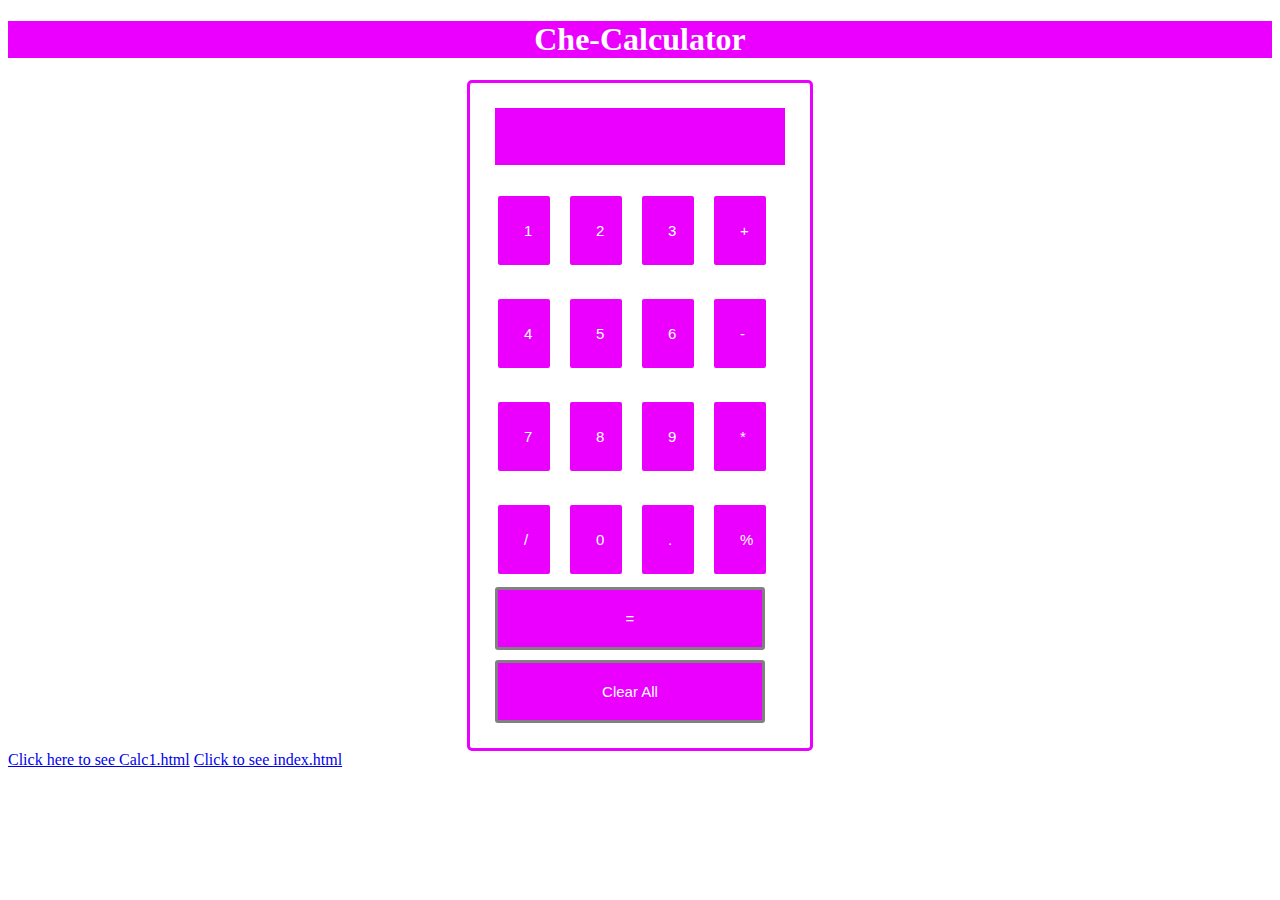
==== calc2.html @ eb1a921b "changed some styling in the css" ====
<!DOCTYPE html>
<html lang="en">
<head>
    <meta charset="UTF-8">
    <meta name="viewport" content="width=device-width, initial-scale=1.0">
    <title>Calc2</title>
    <link rel="stylesheet" href="calc2.css">
</head>
<body>  
    <h1>Che-Calculator</h1>  
    <div class= "formstyle">  
        <form name = "form1">  
              
            <!-- This input box shows the button pressed by the user in calculator. -->  
            <input class="inputs" id = "calc" type ="text" name = "answer"> <br> <br>  
            <!-- Display the calculator button on the screen. -->  
            <!-- onclick() function displays the number pressed by the user. -->  
            <input class="inputs b1" type = "button" value = "1" onclick = "form1.answer.value += '1' ">              
            <input class="inputs b2" type = "button" value = "2" onclick = "form1.answer.value += '2' ">       
            <input class="inputs b3" type = "button" value = "3" onclick = "form1.answer.value += '3' ">  
            <input class="inputs" id="b+" type = "button" value = "+" onclick = "form1.answer.value += '+' ">  
            <br> <br>  

            <input class="inputs b4" type = "button" value = "4" onclick = "form1.answer.value += '4' ">  
            <input class="inputs b5" type = "button" value = "5" onclick = "form1.answer.value += '5' ">  
            <input class="inputs b6" type = "button" value = "6" onclick = "form1.answer.value += '6' ">  
            <input class="inputs b-" type = "button" value = "-" onclick = "form1.answer.value += '-' ">  
            <br> <br>  

            <input class="inputs b7" type = "button" value = "7" onclick = "form1.answer.value += '7' ">  
            <input class="inputs b8" type = "button" value = "8" onclick = "form1.answer.value += '8' ">  
            <input class="inputs b9" type = "button" value = "9" onclick = "form1.answer.value += '9' ">  
            <input class="inputs b*" type = "button" value = "*" onclick = "form1.answer.value += '*' ">  
            <br> <br>  


            <input class="inputs" id="b/" type = "button" value = "/" onclick = "form1.answer.value += '/' ">  
            <input class="inputs b0" type = "button" value = "0" onclick = "form1.answer.value += '0' ">  
            <input class="inputs" id="b." type = "button" value = "." onclick = "form1.answer.value += '.' "> 
            <input class="inputs" id="b%" type = "button" value = "%" onclick = "form1.answer.value += '%' ">  
            <!-- When we click on the '=' button, the onclick() shows the sum results on the calculator screen. -->  
            <input class="inputs submit" type = "button" value = "=" onclick = "form1.answer.value = eval(form1.answer.value) ">           
            <br>   
            <!-- Display the Cancel button and erase all data entered by the user. -->  
            <input class="inputs bClear" type = "button" value = "Clear All" onclick = "form1.answer.value = ' ' " id= "clear" >  
            <br>   
            
        </form>  
    </div>  
  
    <a href="calc1.html">Click here to see Calc1.html</a>
    <a href="index.html">Click to see index.html</a>
    <script src="calc2.js"></script>
</body>
</html>
---- calc2.css ----
h1 {  
    text-align: center;  
    padding: 23px, 23px;  
    background-color: #EB00FF; 
    color: white;  
}  
  
#clear{  
    width: 270px;  
    border: 3px solid gray;  
    border-radius: 3px;  
    padding: 20px 20px;  
    background-color: #EB00FF;  
}  
  
.formstyle{  
    width: 300px;
    margin: auto;  
    border: 3px solid #EB00FF;  
    border-radius: 5px;  
    padding: 20px;  
}  
  
  
  
input{  
    width: 20px;  
    background-color: #EB00FF;  
    color: white;  
    border: 3px solid white;  
    border-radius: 5px;  
    padding: 26px;  
    margin: 5px 5px;  
    font-size: 15px;  
}


.submit{
    width: 270px;  
    border: 3px solid gray;  
    border-radius: 3px;  
    padding: 20px 20px;  
    background-color: #EB00FF;
}
  
  
#calc{  
    width: 250px;  
    border: 5px solid white;  
    border-radius: 3px;  
    padding: 20px;  
    margin: auto;  
}
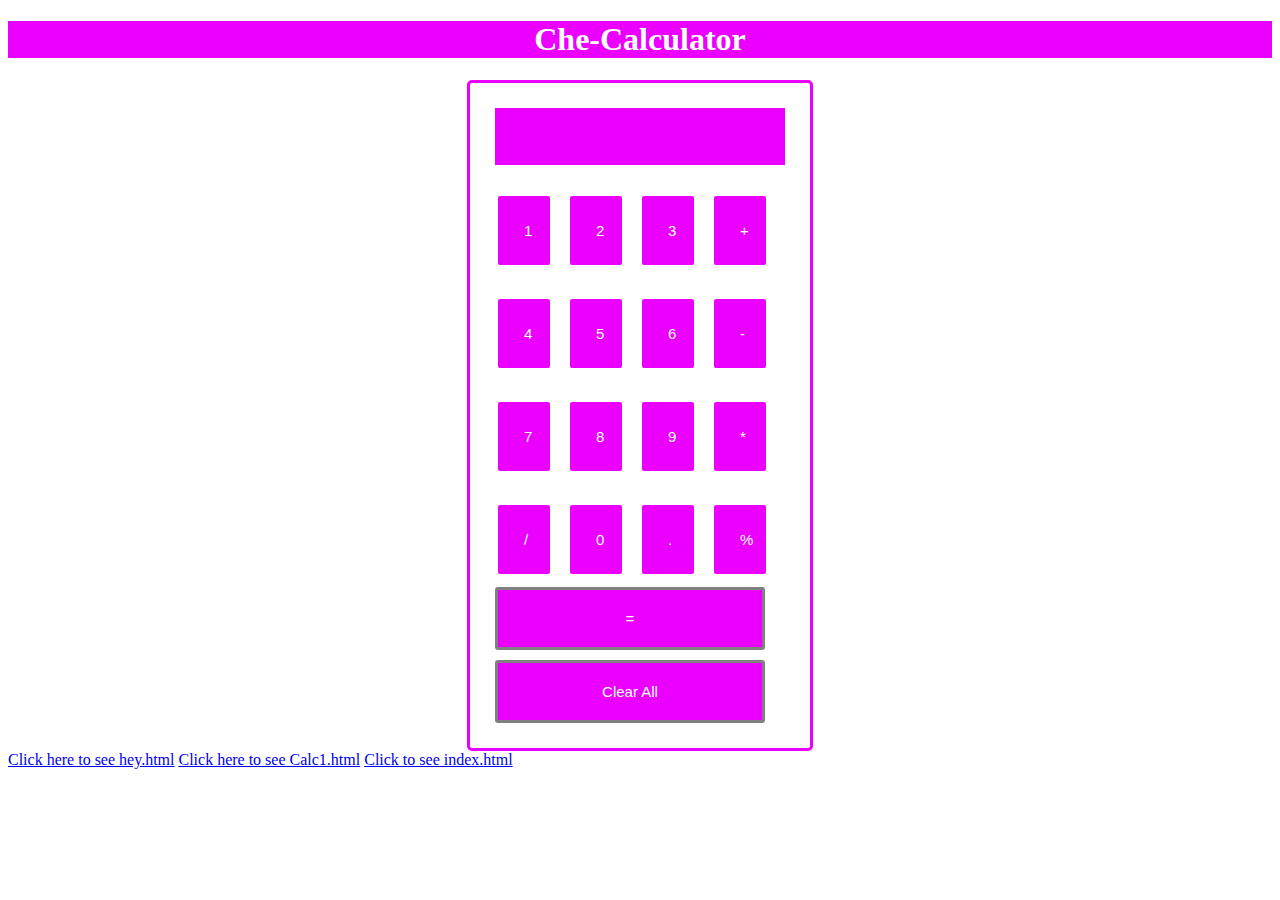
==== commit cfed47dd: "Finally.., my operators are showing on the screen, everything but my delete button is working" ====
--- a/calc2.html
+++ b/calc2.html
@@ -48,6 +48,7 @@
         </form>  
     </div>  
   
+    <a href="hey.html">Click here to see hey.html</a>
     <a href="calc1.html">Click here to see Calc1.html</a>
     <a href="index.html">Click to see index.html</a>
     <script src="calc2.js"></script>
